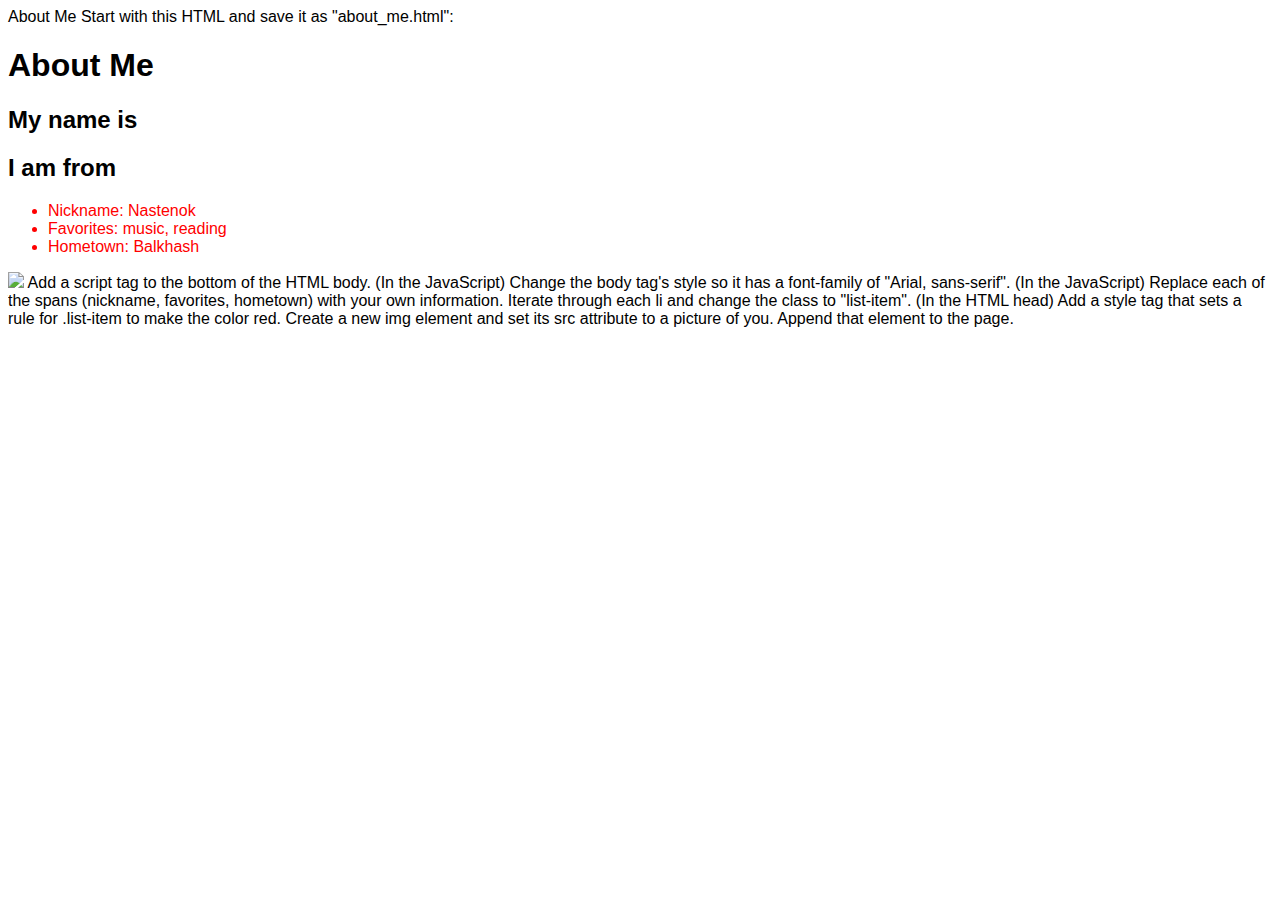
==== index.html @ 040d40c2 "done" ====
About Me
Start with this HTML and save it as "about_me.html":
  <!DOCTYPE html>
  <html>
    <head>
      <meta charset="utf-8"/>
      <title>About Me</title>
      <style>
          .list-item {
              color: red;
          }
      </style>
    </head>
    <body>
      <h1>About Me</h1>
    <h2 div class="me">My name is</h2>
    <h2 div class="me">I am from </h2>
      <ul>
        <li>Nickname: <span id="nickname"></span>
        <li>Favorites:  <span id="favorites"></span>
        <li>Hometown: <span id="hometown"></span>
      </ul>
      <script src="app.js"></script>
    </body>
  </html>
Add a script tag to the bottom of the HTML body.
(In the JavaScript) Change the body tag's style so it has a font-family of "Arial, sans-serif".
(In the JavaScript) Replace each of the spans (nickname, favorites, hometown) with your own information.
Iterate through each li and change the class to "list-item".
(In the HTML head) Add a style tag that sets a rule for .list-item to make the color red.
Create a new img element and set its src attribute to a picture of you. Append that element to the page.
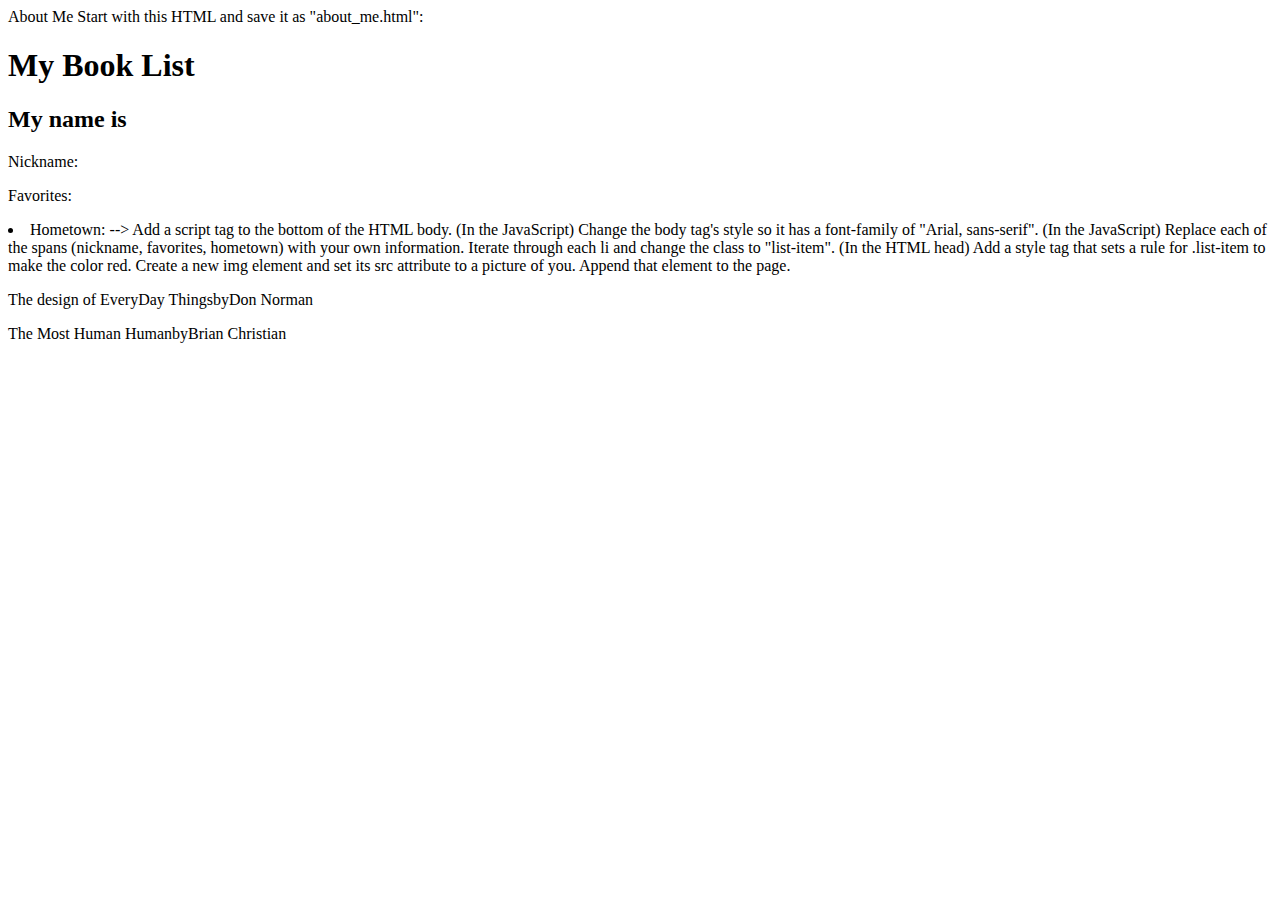
==== commit 83f29ad2: "done" ====
--- a/index.html
+++ b/index.html
@@ -12,14 +12,13 @@
       </style>
     </head>
     <body>
-      <h1>About Me</h1>
+      <h1>My Book List</h1>
     <h2 div class="me">My name is</h2>
-    <h2 div class="me">I am from </h2>
-      <ul>
-        <li>Nickname: <span id="nickname"></span>
-        <li>Favorites:  <span id="favorites"></span>
+   
+        <p>Nickname: <span id="nickname"></p>
+        <p>Favorites:  <span id="favorites"></p>
         <li>Hometown: <span id="hometown"></span>
-      </ul>
+      </ul> -->
       <script src="app.js"></script>
     </body>
   </html>
